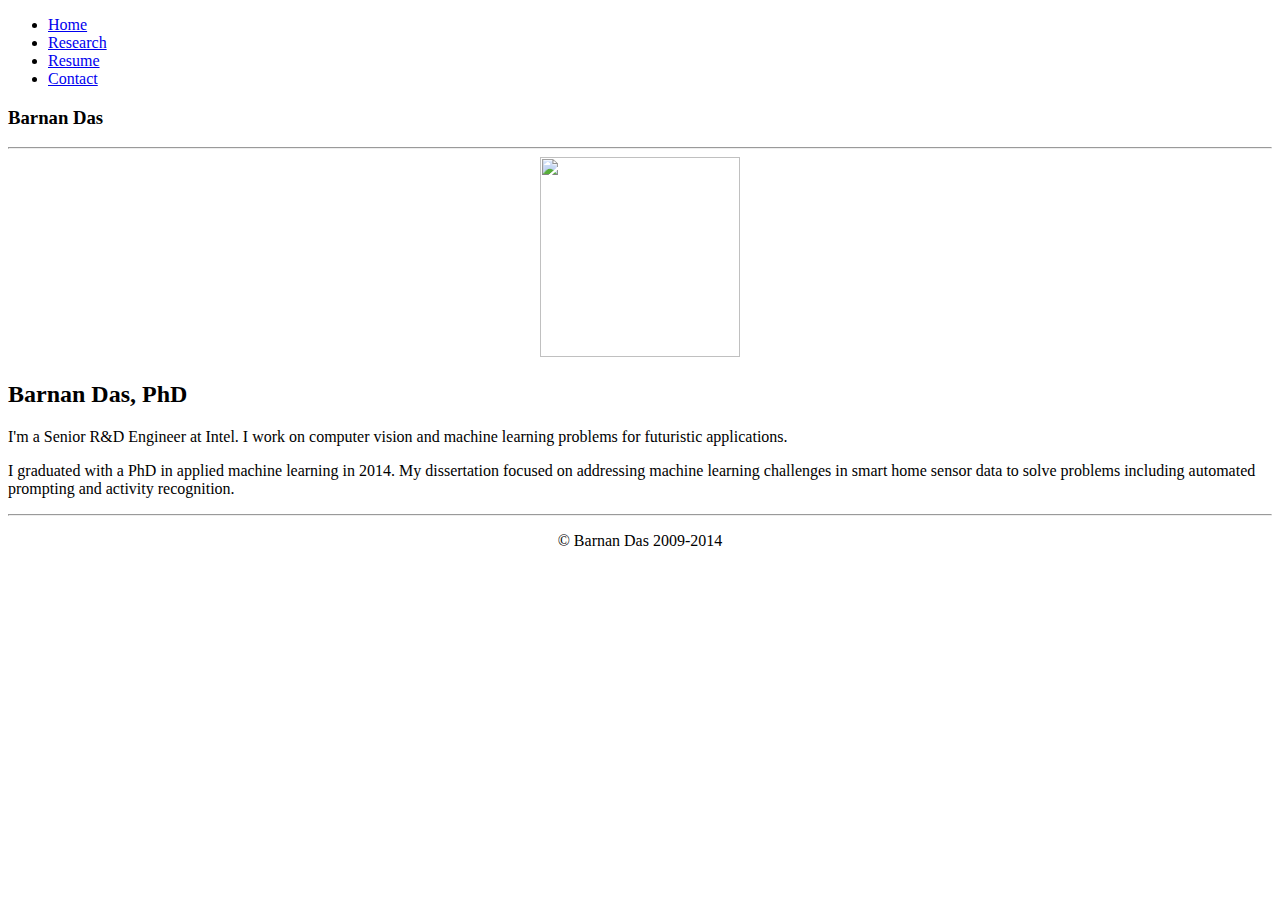
==== index.html @ 6a9d08cf "Adding index.html" ====
<!DOCTYPE html>
<html lang="en">
  <head>
    <meta charset="utf-8">
    <title>Barnan Das</title>
    <meta name="viewport" content="width=device-width, initial-scale=1.0">
    <meta name="description" content="">
    <meta name="author" content="">

    <!-- Le styles -->
    <link href="css/bootstrap.css" rel="stylesheet">
	<link href="font-awesome/css/font-awesome.min.css" rel="stylesheet">
	<link href="css/layout.css" rel="stylesheet">
    <link href="css/bootstrap-responsive.css" rel="stylesheet">

    <!-- HTML5 shim, for IE6-8 support of HTML5 elements -->
    <!--[if lt IE 9]>
      <script src="js/html5shiv.js"></script>
    <![endif]-->

    <!-- Fav and touch icons -->
    <link rel="apple-touch-icon-precomposed" sizes="144x144" href="ico/apple-touch-icon-144-precomposed.png">
    <link rel="apple-touch-icon-precomposed" sizes="114x114" href="ico/apple-touch-icon-114-precomposed.png">
      <link rel="apple-touch-icon-precomposed" sizes="72x72" href="ico/apple-touch-icon-72-precomposed.png">
                    <link rel="apple-touch-icon-precomposed" href="ico/apple-touch-icon-57-precomposed.png">
                                   <link rel="shortcut icon" href="ico/favicon.png">
  </head>

  <body>

    <div class="container-narrow">

      <div class="masthead">
        <ul class="nav nav-pills pull-right">
			<li class="active"><a href="index.html"><i class="icon-home icon-white"></i> Home</a></li>
			<li><a href="research.html">Research</a></li>
			<li><a href="resume.html">Resume</a></li>
			<li><a href="contact.html">Contact</a></li>
        </ul>
        <h3 class="muted">Barnan Das</h3>
      </div>

      <hr>
	  
	  <div class="row-fluid">
        <div class="span4" align="center">
          <img src="img/headshot.jpg" width="200" height="200" class="img-circle">
        </div>

        <div class="span8">
          <h2>Barnan Das, PhD</h2>
    		  <p>I'm a Senior R&ampD Engineer at Intel. I work on computer vision and machine learning problems for futuristic applications.</p>
    		  <p>I graduated with a PhD in applied machine learning in 2014. My dissertation focused on addressing machine learning challenges in smart home sensor data to solve problems including automated prompting and activity recognition.
        </div>
      </div>

		  <hr>

		  <div class="footer">
      <div class="row-fluid" align="center">
        <p>&copy; Barnan Das 2009-2014</p>
      </div>
    </div>
    </div> <!-- /container -->

    <!-- Le javascript
    ================================================== -->
    <!-- Placed at the end of the document so the pages load faster -->
    <script src="js/jquery.js"></script>
    <script src="js/bootstrap-transition.js"></script>
    <script src="js/bootstrap-alert.js"></script>
    <script src="js/bootstrap-modal.js"></script>
    <script src="js/bootstrap-dropdown.js"></script>
    <script src="js/bootstrap-scrollspy.js"></script>
    <script src="js/bootstrap-tab.js"></script>
    <script src="js/bootstrap-tooltip.js"></script>
    <script src="js/bootstrap-popover.js"></script>
    <script src="js/bootstrap-button.js"></script>
    <script src="js/bootstrap-collapse.js"></script>
    <script src="js/bootstrap-carousel.js"></script>
    <script src="js/bootstrap-typeahead.js"></script>

  </body>
</html>
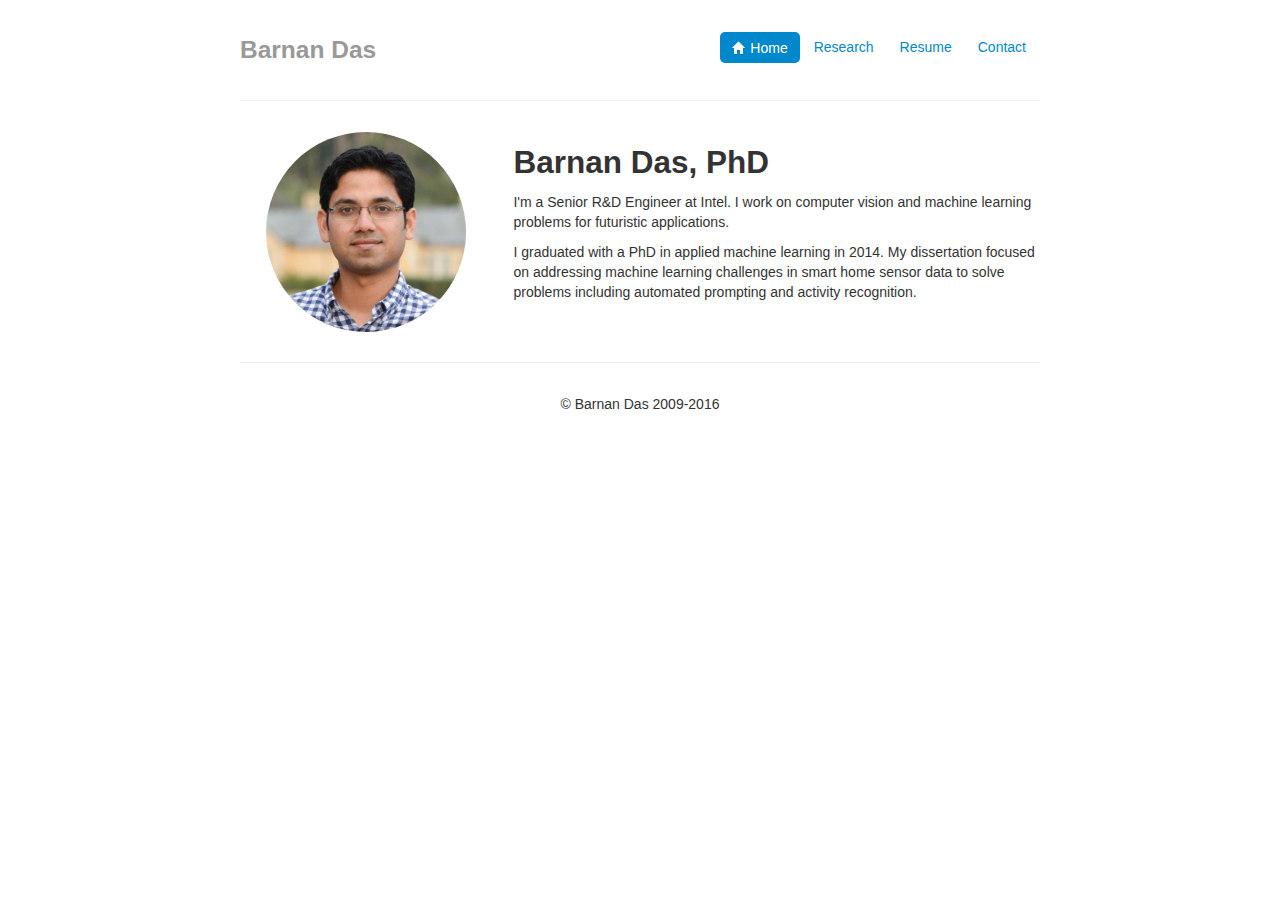
==== commit bcedb585: "Copyright year" ====
--- a/index.html
+++ b/index.html
@@ -58,7 +58,7 @@
 
 		  <div class="footer">
       <div class="row-fluid" align="center">
-        <p>&copy; Barnan Das 2009-2014</p>
+        <p>&copy; Barnan Das 2009-2016</p>
       </div>
     </div>
     </div> <!-- /container -->
--- a/css/layout.css
+++ b/css/layout.css
@@ -0,0 +1,113 @@
+body {
+padding-top: 20px;
+padding-bottom: 40px;
+}
+
+/* Custom container */
+.container-narrow {
+margin: 0 auto;
+max-width: 800px;
+}
+.container-narrow > hr {
+margin: 30px 0;
+}
+
+/* Main marketing message and sign up button */
+.jumbotron {
+margin: 60px 0;
+text-align: center;
+}
+.jumbotron h1 {
+font-size: 72px;
+line-height: 1;
+}
+.jumbotron .btn {
+font-size: 21px;
+padding: 14px 24px;
+}
+
+/* Supporting marketing content */
+.marketing {
+margin: 60px 0;
+}
+.marketing p + h4 {
+margin-top: 28px;
+}
+
+
+
+#dukelink { color: #001A57; }
+
+#links {
+    display: block;
+    height: 60px;
+    min-height: 60px;
+    list-style-type: none;
+    text-align:center;
+    -webkit-padding-start: 0px;
+    padding: 0px;
+    margin-top: 0px;
+    margin-bottom: 1.0em;
+}
+
+#links li{
+    display: inline-block;
+    margin: 0 0.0em;
+    width: 50px;
+}
+
+.linkimg a {
+    display: block;
+    background-size: 75%, 75%;
+    -o-background-size: 100% 100%;
+    -webkit-background-size: 75% 75%;
+    -khtml-background-size : 100% 100%;
+    -moz-background-size: 100% 100%;
+    height: 40px;
+    width: 40px;
+    overflow: hidden;
+}
+
+#twitter-link a {
+    background: url('../img/twitter_gs.png') no-repeat center center;
+}
+#twitter-link a:hover {
+    background: url('../img/twitter.png') no-repeat center center;
+}
+
+#facebook-link a {
+    background: url('../img/facebook_gs.png') no-repeat center center;
+}
+#facebook-link a:hover {
+    background: url('../img/facebook.png') no-repeat center center;
+}
+
+#linkedin-link a {
+    background: url('../img/linkedin_gs.png') no-repeat center center;
+}
+#linkedin-link a:hover {
+    background: url('../img/linkedin.png') no-repeat center center;
+}
+
+#quora-link a {
+    background: url('../img/quora_gs.png') no-repeat center center;
+}
+#quora-link a:hover {
+    background: url('../img/quora.png') no-repeat center center;
+}
+
+#googleplus-link a {
+    background: url('../img/googleplus_gs.png') no-repeat center center;
+}
+#googleplus-link a:hover {
+    background: url('../img/googleplus.png') no-repeat center center;
+}
+
+#preloadimg {
+   position: absolute;
+   overflow: hidden;
+   left: -9999px; 
+   top: -9999px;
+   height: 1px;
+   width: 1px;
+}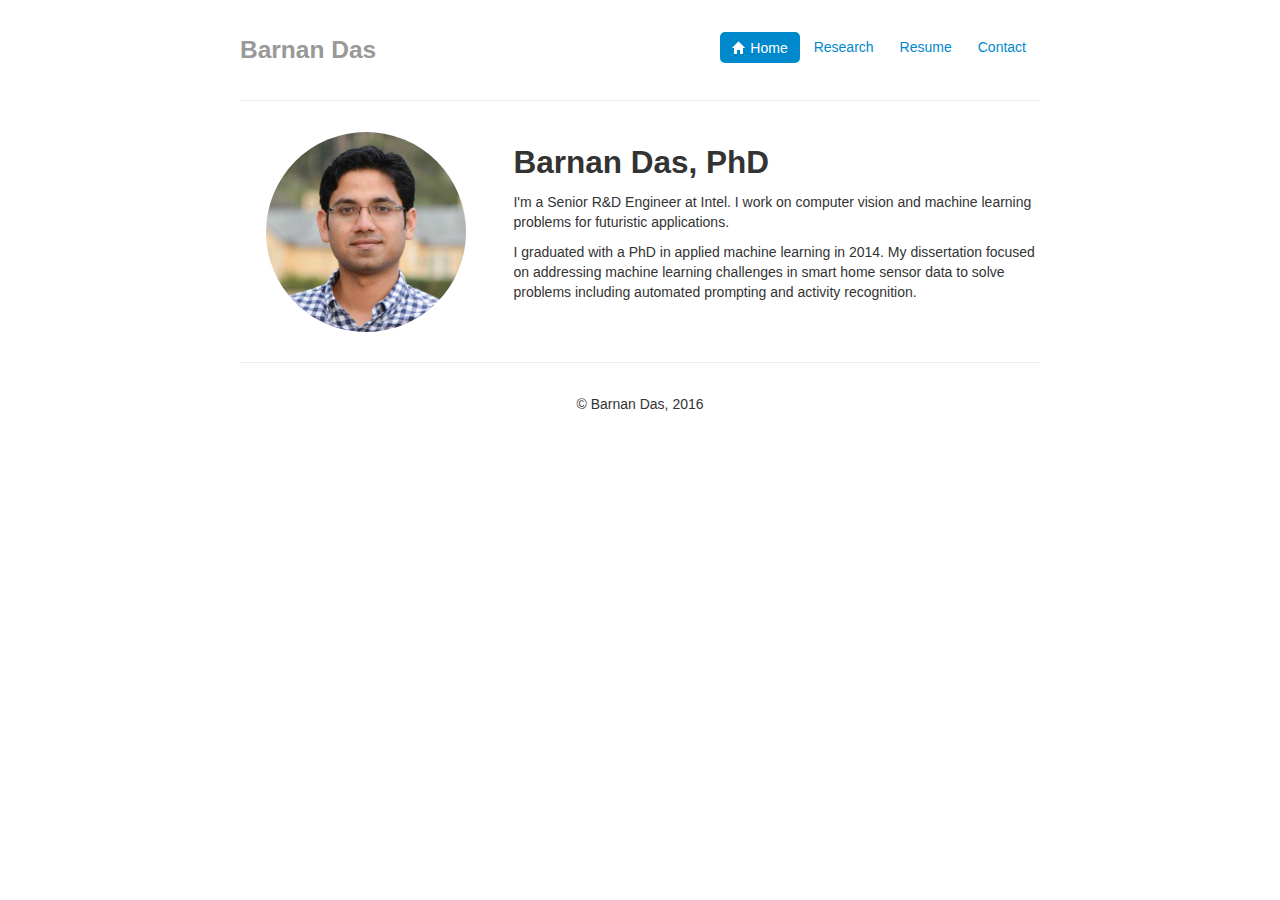
==== commit cbf9c618: "Change copyright year format" ====
--- a/index.html
+++ b/index.html
@@ -58,7 +58,7 @@
 
 		  <div class="footer">
       <div class="row-fluid" align="center">
-        <p>&copy; Barnan Das 2009-2016</p>
+        <p>&copy; Barnan Das, 2016</p>
       </div>
     </div>
     </div> <!-- /container -->
